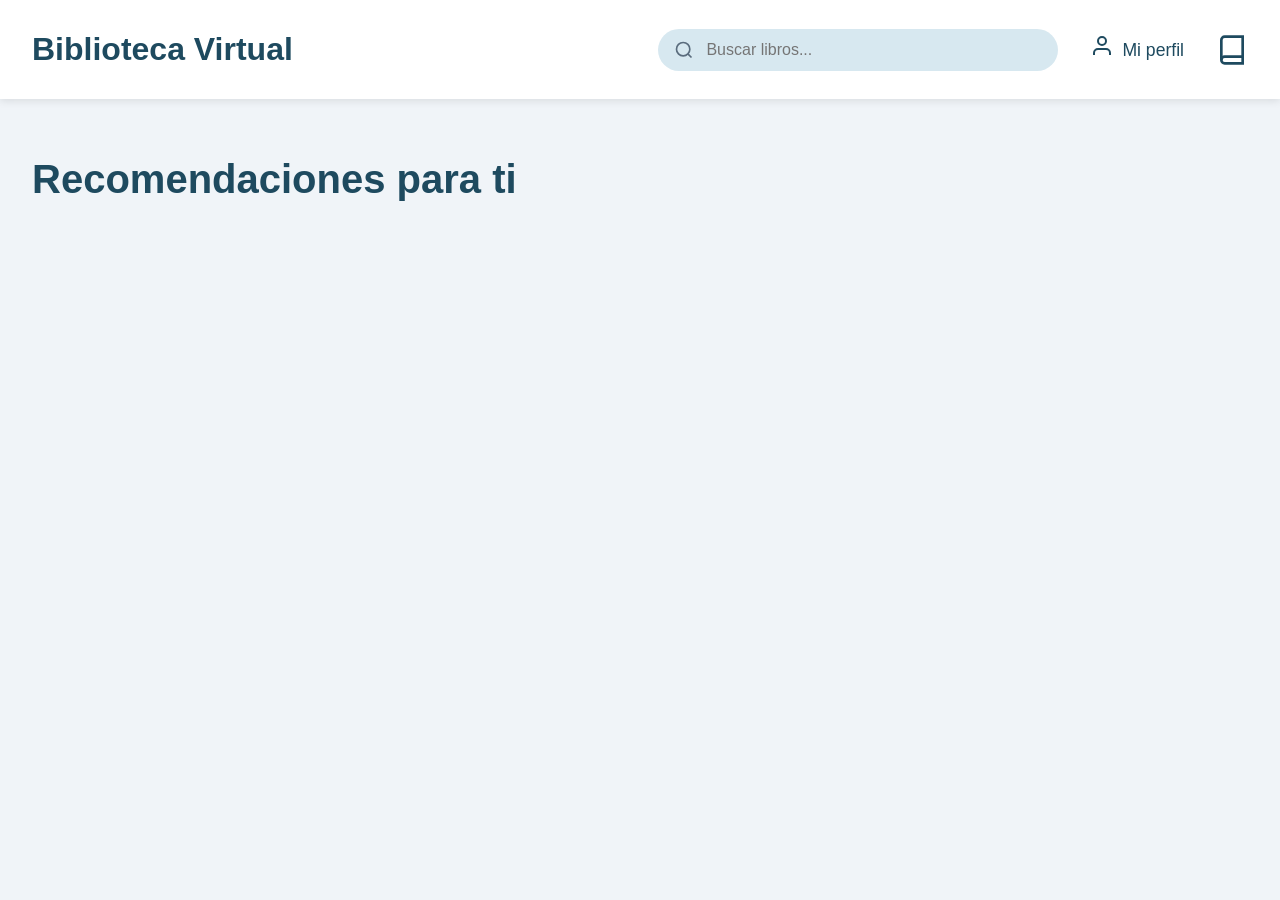
==== paginas/home.html @ 1cfc45b3 "pagina de home" ====
<!DOCTYPE html>
<html lang="es">
<head>
  <meta charset="UTF-8">
  <meta name="viewport" content="width=device-width, initial-scale=1.0">
  <link rel="stylesheet" href="../assets/css/inicio.css">
  <title>Biblioteca Virtual - Inicio</title>
</head>
<body>
  <header>
    <div class="header-content">
      <h1 class="logo">Biblioteca Virtual</h1>
      <div class="header-right">
        <div class="search-container">
          <span class="search-icon">
            <svg width="20" height="20" viewBox="0 0 24 24" fill="none" stroke="currentColor" stroke-width="2">
              <circle cx="11" cy="11" r="8"></circle>
              <path d="m21 21-4.35-4.35"></path>
            </svg>
          </span>
          <input type="text" class="search-box" placeholder="Buscar libros..." id="buscador"/>
        </div>
        <a href="/paginas/perfil.html" class="profile-link">
          <span>
            <svg width="24" height="24" viewBox="0 0 24 24" fill="none" stroke="currentColor" stroke-width="2">
                <path d="M20 21v-2a4 4 0 0 0-4-4H8a4 4 0 0 0-4 4v2"></path>
                <circle cx="12" cy="7" r="4"></circle>
            </svg>
          </span>
          <span>Mi perfil</span>
        </a>
        <a href="/paginas/misLibros.html" class="profile-link">
          <span class="book-icon">
            <svg width="32" height="32" viewBox="0 0 24 24" fill="none" stroke="currentColor" stroke-width="2">
                <path d="M4 19.5A2.5 2.5 0 0 1 6.5 17H20"></path>
                <path d="M6.5 2H20v20H6.5A2.5 2.5 0 0 1 4 19.5v-15A2.5 2.5 0 0 1 6.5 2z"></path>
            </svg>
          </span>
        </a>
      </div>
    </div>
  </header>
  <main>
    <div id="resutados" class="hidden">
      <div class="search-info">
        <span>Resutados de búsquedas: "<span id="aBuscar"></span>"</span>
        <button id="regresarInicio">Volver al inicio.</button>
      </div>
    </div>

    <h2 class="section-title" id="tituloMain">Recomendaciones para ti</h2>
    <div class="books-grio" id="librosGrid"></div>
  </main>
  <!-- el menu de los libros para manipularlos -->

  <div class="modal-overlay" id="menuLibro">
    <div class="modal-content">
      <div class="modal-header">
        <h2 class="modal-title">Detalles del Libro</h2>
        <button class="close-modal" id="cerrarMenu">&times;</button>
      </div>
      <div class="modal-body">
        <div class="book-details">
          <img src="" alt="" class="book-details-imagen" id="imagenLibro">
          <div class="book-details-info">
            <h3 class="book-details-title" id="tituloLibro"></h3>
            <p class="book-details-author" id="autorLibro"></p>
          </div>
        </div>
        <p class="book-description" id="descripcionLibro">
          aqui va la descripcion del libro en el java.
        </p>
        <div class="modal-actions">
          <button class="action-button primary" id="porLeer">
            Agregar a "Por Leer"
          </button>
        </div>
        <br>
        <div class="modal-actions">
          <button class="action-button primary" id="leyendo">
            Agregar a "Leyendo"
          </button>
        </div>
        <br>
        <div class="modal-actions">
          <button class="action-button primary" id="leidos">
            Agregar a "Leídos"
          </button>
        </div>
      </div>
    </div>
  </div>
  <script type="module" src="/assets/js/programa.js"></script>
</body>
</html>
---- assets/css/inicio.css ----
:root {
    --color-primary: #1e4a5f;
    --color-primary-light: #2d6b82;
    --color-secondary: #5a8c9e;
    --color-accent: #e89b6f;
    --color-bg: #f0f4f8;
    --color-card-bg: #ffffff;
    --color-text: #1e4a5f;
    --color-text-light: #5a6c7d;
    --color-search-bg: #d7e8f0;
    --shadow: 0 2px 8px rgba(0, 0, 0, 0.1);
    --shadow-hover: 0 4px 16px rgba(0, 0, 0, 0.15);
    --radius: 12px;
}

* {
    margin: 0;
    padding: 0;
    box-sizing: border-box;
}

body {
    font-family: 'Segoe UI', Tahoma, Geneva, Verdana, sans-serif;
    background-color: var(--color-bg);
    color: var(--color-text);
    line-height: 1.6;
}

/* Header */
header {
    background-color: var(--color-card-bg);
    padding: 1.5rem 2rem;
    box-shadow: var(--shadow);
}

.header-content {
    max-width: 1400px;
    margin: 0 auto;
    display: flex;
    justify-content: space-between;
    align-items: center;
    gap: 2rem;
}

.logo {
    font-size: 2rem;
    font-weight: 700;
    color: var(--color-primary);
}

.header-right {
    display: flex;
    align-items: center;
    gap: 2rem;
    flex: 1;
    justify-content: flex-end;
}

.search-container {
    position: relative;
    max-width: 400px;
    width: 100%;
}

.search-box {
    width: 100%;
    padding: 0.75rem 1rem 0.75rem 3rem;
    border: none;
    border-radius: 25px;
    background-color: var(--color-search-bg);
    font-size: 1rem;
    color: var(--color-text);
    outline: none;
    transition: box-shadow 0.3s;
}

.search-box:focus {
    box-shadow: 0 0 0 3px rgba(93, 140, 158, 0.2);
}

.search-icon {
    position: absolute;
    left: 1rem;
    top: 50%;
    transform: translateY(-50%);
    color: var(--color-text-light);
    font-size: 1.2rem;
}

.profile-link {
    display: flex;
    align-items: center;
    gap: 0.5rem;
    color: var(--color-text);
    text-decoration: none;
    font-weight: 500;
    font-size: 1.1rem;
    transition: color 0.3s;
}

.profile-link:hover {
    color: var(--color-primary-light);
}

.icon {
    font-size: 1.5rem;
}

.book-icon {
    color: var(--color-primary);
    font-size: 2rem;
}

/* Main Content */
main {
    max-width: 1400px;
    margin: 0 auto;
    padding: 3rem 2rem;
}

.section-title {
    font-size: 2.5rem;
    margin-bottom: 2rem;
    color: var(--color-primary);
    font-weight: 600;
}
.search-info{
    background-color: var(--color-secondary);
    color: white;
    padding: 1rem 1.5rem;
    border-radius: var(--radius);
    margin-bottom: 1.5rem;
    display: flex;
    justify-content: space-between;
    align-items: center;
}
.search-info button {
    background-color: var(--color-card-bg);
    color: var(--color-primary);
    border: none;
    padding: 0.5rem 1rem;
    border-radius: var(--radius);
    cursor: pointer;
    font-weight: 600;
    transition: background-color 0.3s;
}
.search-info button:hover {
    background-color: var(--color-search-bg);
}
.hidden{
    display: none;
}

.books-grid {
    display:grid;
    grid-template-columns: repeat(auto-fit, minmax(220px, 250px));
    gap: 2rem;
    justify-content:start;
}

.book-card {
    background-color: var(--color-card-bg);
    border-radius: var(--radius);
    overflow: hidden;
    box-shadow: var(--shadow);
    transition: transform 0.3s, box-shadow 0.3s;
    cursor: pointer;
    width: 250px;
    max-width: 250px;
    display:inline-table;
    
    
}

.book-card:hover {
    transform: translateY(-8px);
    box-shadow: var(--shadow-hover);
}

.book-image {
    width: 100%;
    height: 320px;
    object-fit: cover;
}

.book-info {
    padding: 1.5rem;
}

.book-title {
    font-size: 1.1rem;
    font-weight: 600;
    color: var(--color-primary);
    margin-bottom: 0.5rem;
    line-height: 1.3;
    display: -webkit-box;
    -webkit-line-clamp: 2;
    line-clamp: 2;
    -webkit-box-orient: vertical;
    overflow: hidden;
}

.book-author {
    color: var(--color-text-light);
    font-size: 0.9rem;
}

/* Responsive */
@media (max-width: 768px) {
    .header-content {
        flex-direction: column;
        gap: 1rem;
    }

    .logo {
        font-size: 1.5rem;
    }

    .header-right {
        width: 100%;
        flex-direction: column;
        gap: 1rem;
    }

    .search-container {
        max-width: 100%;
    }

    .section-title {
        font-size: 2rem;
    }

    .books-grid {
        grid-template-columns: repeat(auto-fill, minmax(180px, 1fr));
        gap: 1.5rem;
        justify-content: center;
    }
    
    .book-card {
        width: 100%;
    }
}
.search-icon svg,
.profile-icon svg,
.book-icon svg{
    display: block;
}

/* menu del libro */
.modal-overlay {
    display: none;
    position: fixed;
    top: 0;
    left: 0;
    width: 100%;
    height: 100%;
    background-color: rgba(0, 0, 0, 0.6);
    z-index: 1000;
    justify-content: center;
    align-items: center;
    backdrop-filter: blur(4px);
}

.modal-overlay.active {
    display: flex;
}

.modal-content {
    background-color: var(--color-card-bg);
    border-radius: var(--radius);
    max-width: 600px;
    width: 90%;
    max-height: 90vh;
    overflow-y: auto;
    box-shadow: 0 10px 40px rgba(0, 0, 0, 0.3);
    position: relative;
    animation: modalSlideIn 0.3s ease-out;
}

@keyframes modalSlideIn {
    from {
        opacity: 0;
        transform: translateY(-30px);
    }
    to {
        opacity: 1;
        transform: translateY(0);
    }
}

.modal-header {
    display: flex;
    justify-content: space-between;
    align-items: center;
    padding: 1.5rem 2rem;
    border-bottom: 1px solid rgba(94, 130, 158, 0.2);
}

.modal-title {
    font-size: 1.5rem;
    color: var(--color-primary);
    font-weight: 600;
}

.close-modal {
    background: none;
    border: none;
    font-size: 2rem;
    color: var(--color-text-light);
    cursor: pointer;
    transition: color 0.3s;
    line-height: 1;
}

.close-modal:hover {
    color: var(--color-primary);
}

.modal-body {
    padding: 2rem;
}

.book-details {
    display: flex;
    gap: 2rem;
    margin-bottom: 2rem;
}

.book-detail-image {
    width: 200px;
    height: 280px;
    object-fit: cover;
    border-radius: var(--radius);
    box-shadow: var(--shadow);
}

.book-detail-info {
    flex: 1;
}

.book-detail-title {
    font-size: 2rem;
    color: var(--color-primary);
    margin-bottom: 0.5rem;
    font-weight: 700;
}

.book-detail-author {
    font-size: 1.2rem;
    color: var(--color-text-light);
    margin-bottom: 1.5rem;
}

.book-description {
    line-height: 1.8;
    color: var(--color-text);
    margin-bottom: 2rem;
}

.modal-actions {
    display: flex;
    flex-direction: column;
    gap: 1rem;
}

.action-button {
    padding: 1rem 1.5rem;
    border: none;
    border-radius: var(--radius);
    font-size: 1rem;
    font-weight: 600;
    cursor: pointer;
    transition: all 0.3s;
    display: flex;
    align-items: center;
    justify-content: center;
    gap: 0.5rem;
}

.action-button.primary {
    background-color: var(--color-primary);
    color: white;
}

.action-button.primary:hover {
    background-color: var(--color-primary-light);
    transform: translateY(-2px);
    box-shadow: var(--shadow-hover);
}

.action-button.secondary {
    background-color: var(--color-search-bg);
    color: var(--color-primary);
}

.action-button.secondary:hover {
    background-color: var(--color-secondary);
    color: white;
}

@media (max-width: 768px) {
    .book-details {
        flex-direction: column;
        align-items: center;
    }

    .book-detail-image {
        width: 160px;
        height: 240px;
    }

    .modal-body {
        padding: 1.5rem;
    }

    .book-detail-title {
        font-size: 1.5rem;
    }
}
.fantasma{
    color: #ffffff;
}
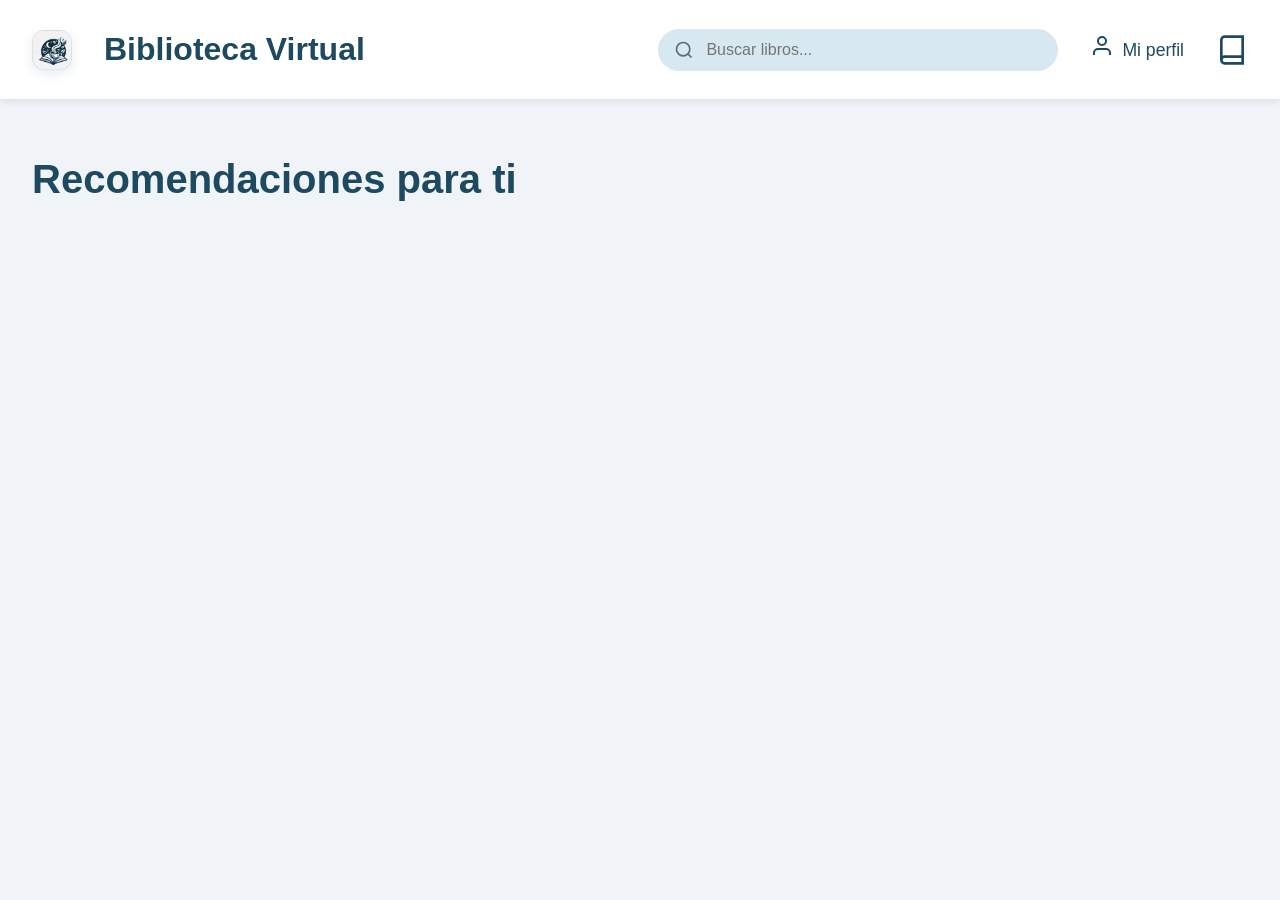
==== commit 54f57a29: "perfil con header" ====
--- a/paginas/home.html
+++ b/paginas/home.html
@@ -9,6 +9,11 @@
 <body>
   <header>
     <div class="header-content">
+      <a href="../paginas/home.html" class="brand">
+        <span class="brand-badge">
+          <img src="../img/logo_biblioteca.png" alt="logo biblioteca" class="brand-logo"/>
+        </span>
+      </a>
       <h1 class="logo">Biblioteca Virtual</h1>
       <div class="header-right">
         <div class="search-container">
@@ -89,7 +94,22 @@
         </div>
       </div>
     </div>
+    
   </div>
+  <div id="subMenuleyendo" class="submenu-overlay" hidden>
+    <div class="submenu" role="dialog" aria-modal="true" aria-labelledby="submenuTitle">
+      <div class="submenu-header">
+        <h3 id="submenuTitle">Elige un plan de lectura para agregarlo.</h3>
+        <button class="submenu-close" aria-label="Cerrar">&times;</button>
+      </div>
+      <div class="submenu-content">
+        <button class="submenu-item" data-action="1" id="opcion1"></button>
+        <button class="submenu-item" data-action="2" id="opcion2"></button>
+        <button class="submenu-item" data-action="3" id="opcion3"></button>
+      </div>
+    </div>
+  </div>
+  
   <script type="module" src="/assets/js/programa.js"></script>
 </body>
 </html>
--- a/assets/css/inicio.css
+++ b/assets/css/inicio.css
@@ -419,4 +419,138 @@
 }
 .fantasma{
     color: #ffffff;
-}+}
+.submenu-overlay[hidden] {
+    display: none !important;
+}
+.submenu-overlay{
+    display: grid;
+    position: fixed;
+    inset: 0;
+     background: rgba(15, 28, 45, 0.28);
+     backdrop-filter: blur(2px);
+     display: grid;
+    place-items: center;
+     z-index: 1001;
+}
+
+.submenu {
+  width: 320px;
+  max-width: 92vw;
+  background: var(--color-card-bg);
+  border-radius: 14px;
+  box-shadow: 0 18px 50px rgba(0,0,0,0.2);
+  overflow: hidden;
+  transform: translateY(6px);
+  opacity: 0;
+  animation: submenuIn 180ms ease-out forwards;
+  border: 1px solid rgba(0,0,0,0.06);
+}
+
+@keyframes submenuIn {
+  to { transform: translateY(0); opacity: 1; }
+}
+
+.submenu-header {
+  display: flex;
+  align-items: center;
+  justify-content: space-between;
+  padding: 12px 14px;
+  background: linear-gradient(180deg, #f8fbfd, #f2f6fa);
+  border-bottom: 1px solid rgba(0,0,0,0.06);
+}
+
+.submenu-header h3 {
+  font-size: 1rem;
+  color: var(--color-primary);
+  font-weight: 700;
+}
+
+.submenu-close {
+  background: transparent;
+  border: none;
+  font-size: 1.25rem;
+  line-height: 1;
+  cursor: pointer;
+  color: var(--color-text-light);
+}
+
+.submenu-content {
+  display: grid;
+  gap: 8px;
+  padding: 12px;
+}
+
+.submenu-item {
+  width: 100%;
+  text-align: left;
+  padding: 10px 12px;
+  border: 1px solid rgba(0,0,0,0.06);
+  border-radius: 10px;
+  background: #fff;
+  color: var(--color-text);
+  cursor: pointer;
+  transition: transform .12s ease, box-shadow .12s ease, background .12s ease;
+}
+
+.submenu-item:hover {
+  background: #f7fbff;
+  box-shadow: var(--shadow);
+  transform: translateY(-1px);
+}
+
+.submenu-item:active {
+  transform: translateY(0);
+}
+
+@media (max-width: 480px) {
+  .submenu { width: 92vw; }
+}
+/* Marca en el header */
+.brand {
+  display: inline-flex;
+  align-items: center;
+  gap: 12px;
+  text-decoration: none;
+}
+
+.brand-text {
+  font-size: 1.6rem;
+  font-weight: 800;
+  letter-spacing: 0.2px;
+  color: var(--color-primary);
+}
+
+/* Pastilla del logo */
+.brand-badge {
+  display: inline-grid;
+  place-items: center;
+  width: 40px;
+  height: 40px;
+  border-radius: 12px;
+  background: linear-gradient(180deg, #f7fbff, #eef5fa);
+  border: 1px solid rgba(30, 74, 95, 0.12);
+  box-shadow: 0 4px 12px rgba(30, 74, 95, 0.10);
+  overflow: hidden;
+}
+
+.brand-logo {
+  width: 41px;       /* ajusta si tu logo necesita más/menos espacio */
+  height: 41px;
+  object-fit: contain;
+  display: block;
+}
+
+/* Efecto hover sutil en la marca */
+.brand:hover .brand-badge {
+  transform: translateY(-1px);
+  box-shadow: 0 8px 18px rgba(30, 74, 95, 0.16);
+  transition: transform .15s ease, box-shadow .15s ease;
+}
+
+/* Ajustes responsivos */
+@media (max-width: 768px) {
+  .brand-text { font-size: 1.3rem; }
+  .brand-badge { width: 36px; height: 36px; border-radius: 10px; }
+  .brand-logo { width: 22px; height: 22px; }
+}
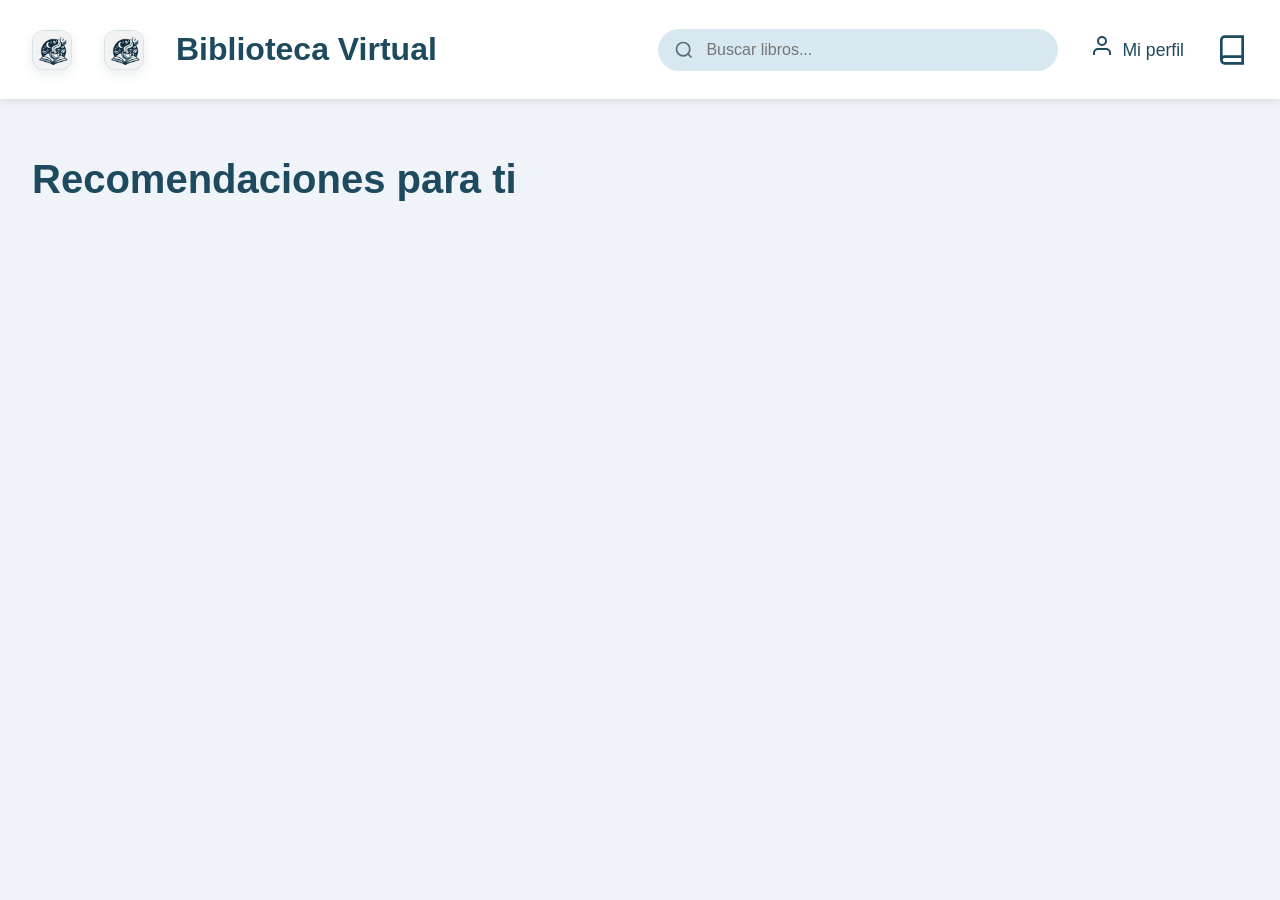
==== commit 0636e65c: "mejor" ====
--- a/paginas/home.html
+++ b/paginas/home.html
@@ -9,6 +9,11 @@
 <body>
   <header>
     <div class="header-content">
+      <a href="/paginas/home.html" class="brand">
+        <span class="brand-badge">
+          <img src="../img/logo_biblioteca.png" alt="logo_biblioteca" class="brand-logo"/>
+        </span>
+      </a>
       <a href="../paginas/home.html" class="brand">
         <span class="brand-badge">
           <img src="../img/logo_biblioteca.png" alt="logo biblioteca" class="brand-logo"/>
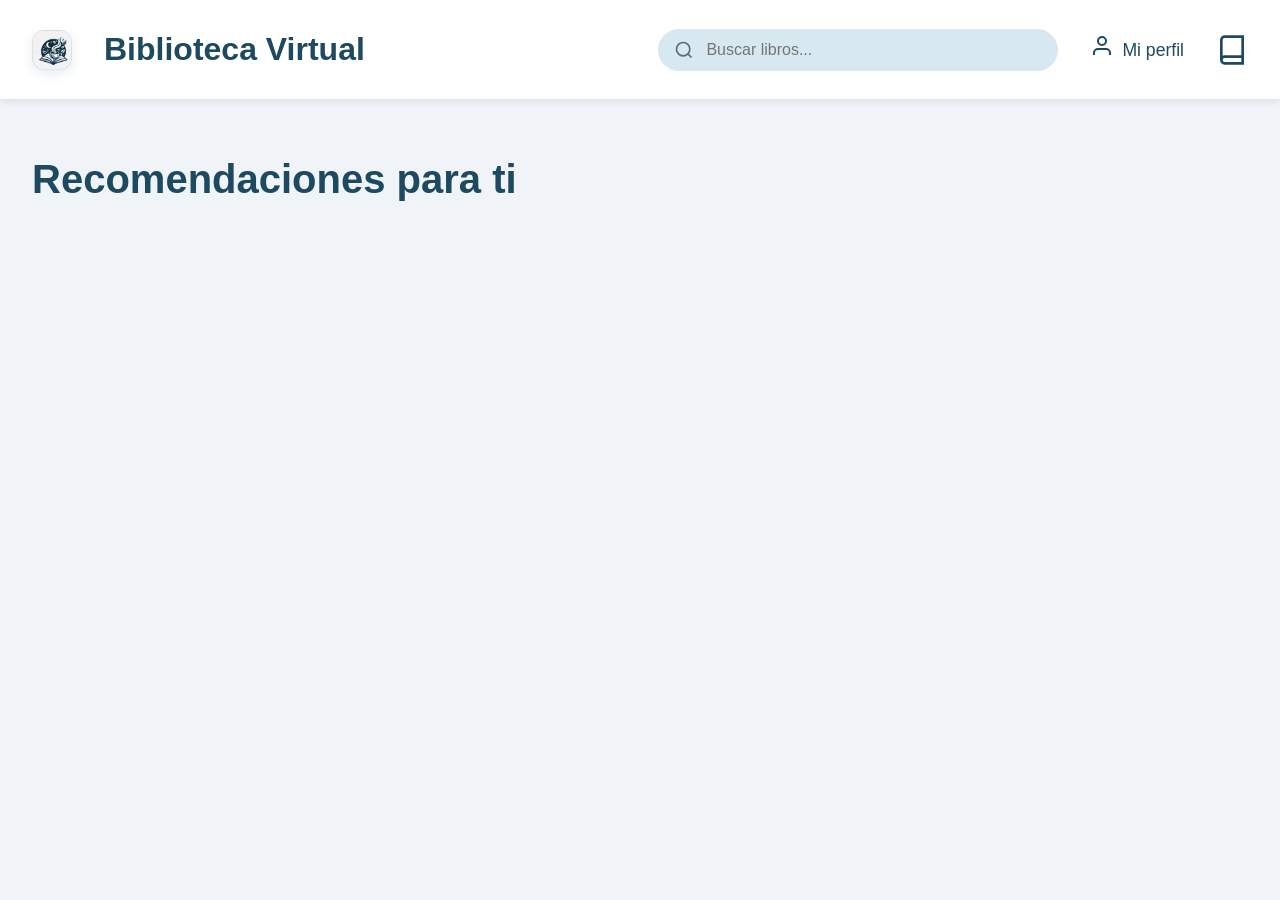
==== commit a09d8f0f: "paginas de mis libros y perfil" ====
--- a/paginas/home.html
+++ b/paginas/home.html
@@ -9,11 +9,6 @@
 <body>
   <header>
     <div class="header-content">
-      <a href="/paginas/home.html" class="brand">
-        <span class="brand-badge">
-          <img src="../img/logo_biblioteca.png" alt="logo_biblioteca" class="brand-logo"/>
-        </span>
-      </a>
       <a href="../paginas/home.html" class="brand">
         <span class="brand-badge">
           <img src="../img/logo_biblioteca.png" alt="logo biblioteca" class="brand-logo"/>
@@ -47,6 +42,7 @@
             </svg>
           </span>
         </a>
+          
       </div>
     </div>
   </header>
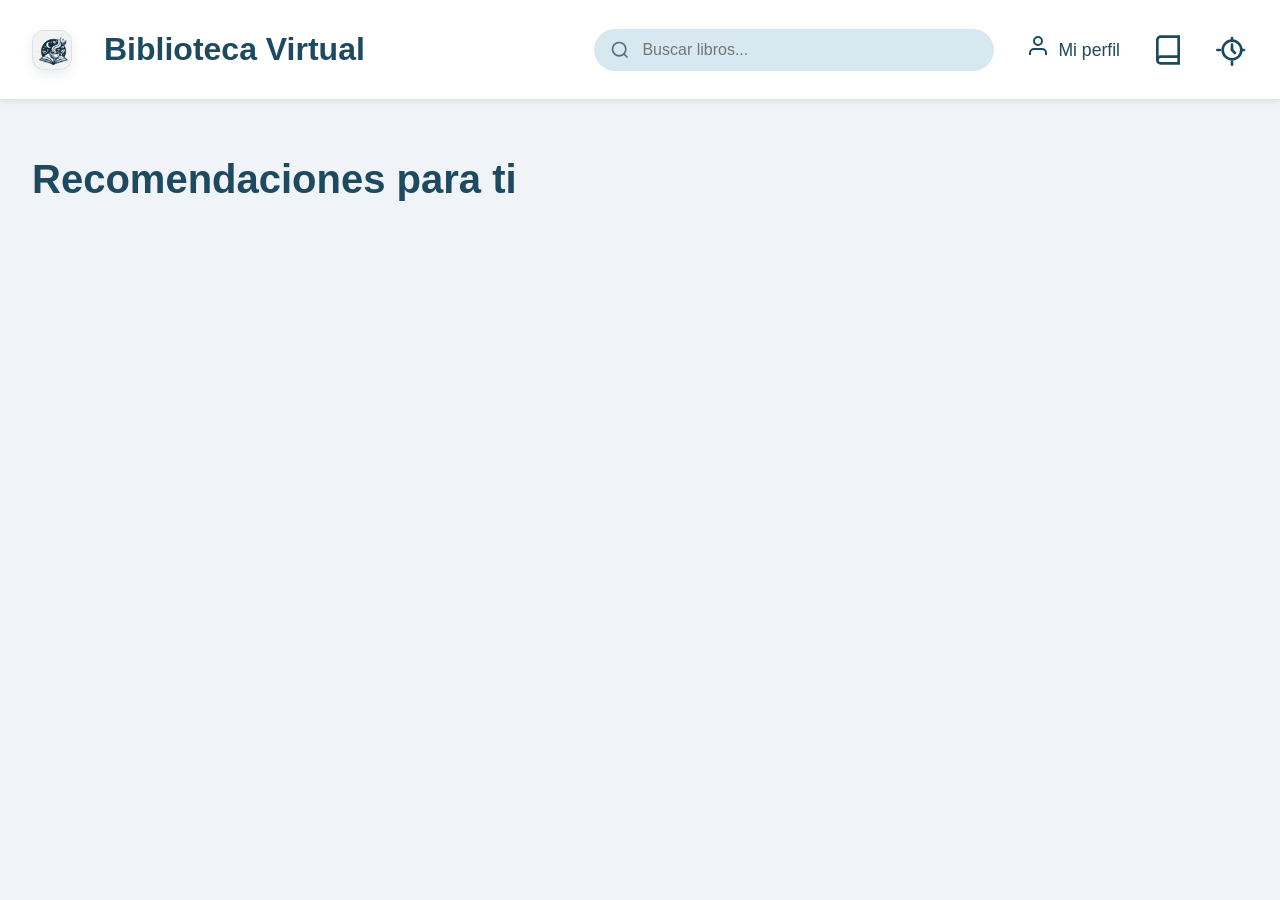
==== commit d3b515b1: "por leer, leidos hecho" ====
--- a/paginas/home.html
+++ b/paginas/home.html
@@ -34,7 +34,7 @@
           </span>
           <span>Mi perfil</span>
         </a>
-        <a href="/paginas/misLibros.html" class="profile-link">
+        <a href="/paginas/misLibros.html">
           <span class="book-icon">
             <svg width="32" height="32" viewBox="0 0 24 24" fill="none" stroke="currentColor" stroke-width="2">
                 <path d="M4 19.5A2.5 2.5 0 0 1 6.5 17H20"></path>
@@ -42,7 +42,21 @@
             </svg>
           </span>
         </a>
-          
+          <a href="/paginas/../paginas/recomen.html" class="profile-link" aria-label="Por leer">
+            <span class="book-icon">
+            <!-- Reloj (ícono solo) -->
+              <svg width="32" height="32" viewBox="0 0 24 24" fill="none"
+                  stroke="currentColor" stroke-width="2" stroke-linecap="round" stroke-linejoin="round" aria-hidden="true">
+                <circle cx="12" cy="12" r="7"></circle>
+                <path d="M12 8v4"></path>
+                <path d="M12 12l2.2 2.2"></path>
+                <path d="M12 5v-2"></path>
+                <path d="M19 12h2"></path>
+                <path d="M12 21v2"></path>
+                <path d="M3 12H1"></path>
+                  </svg>
+              </span>
+          </a>
       </div>
     </div>
   </header>
